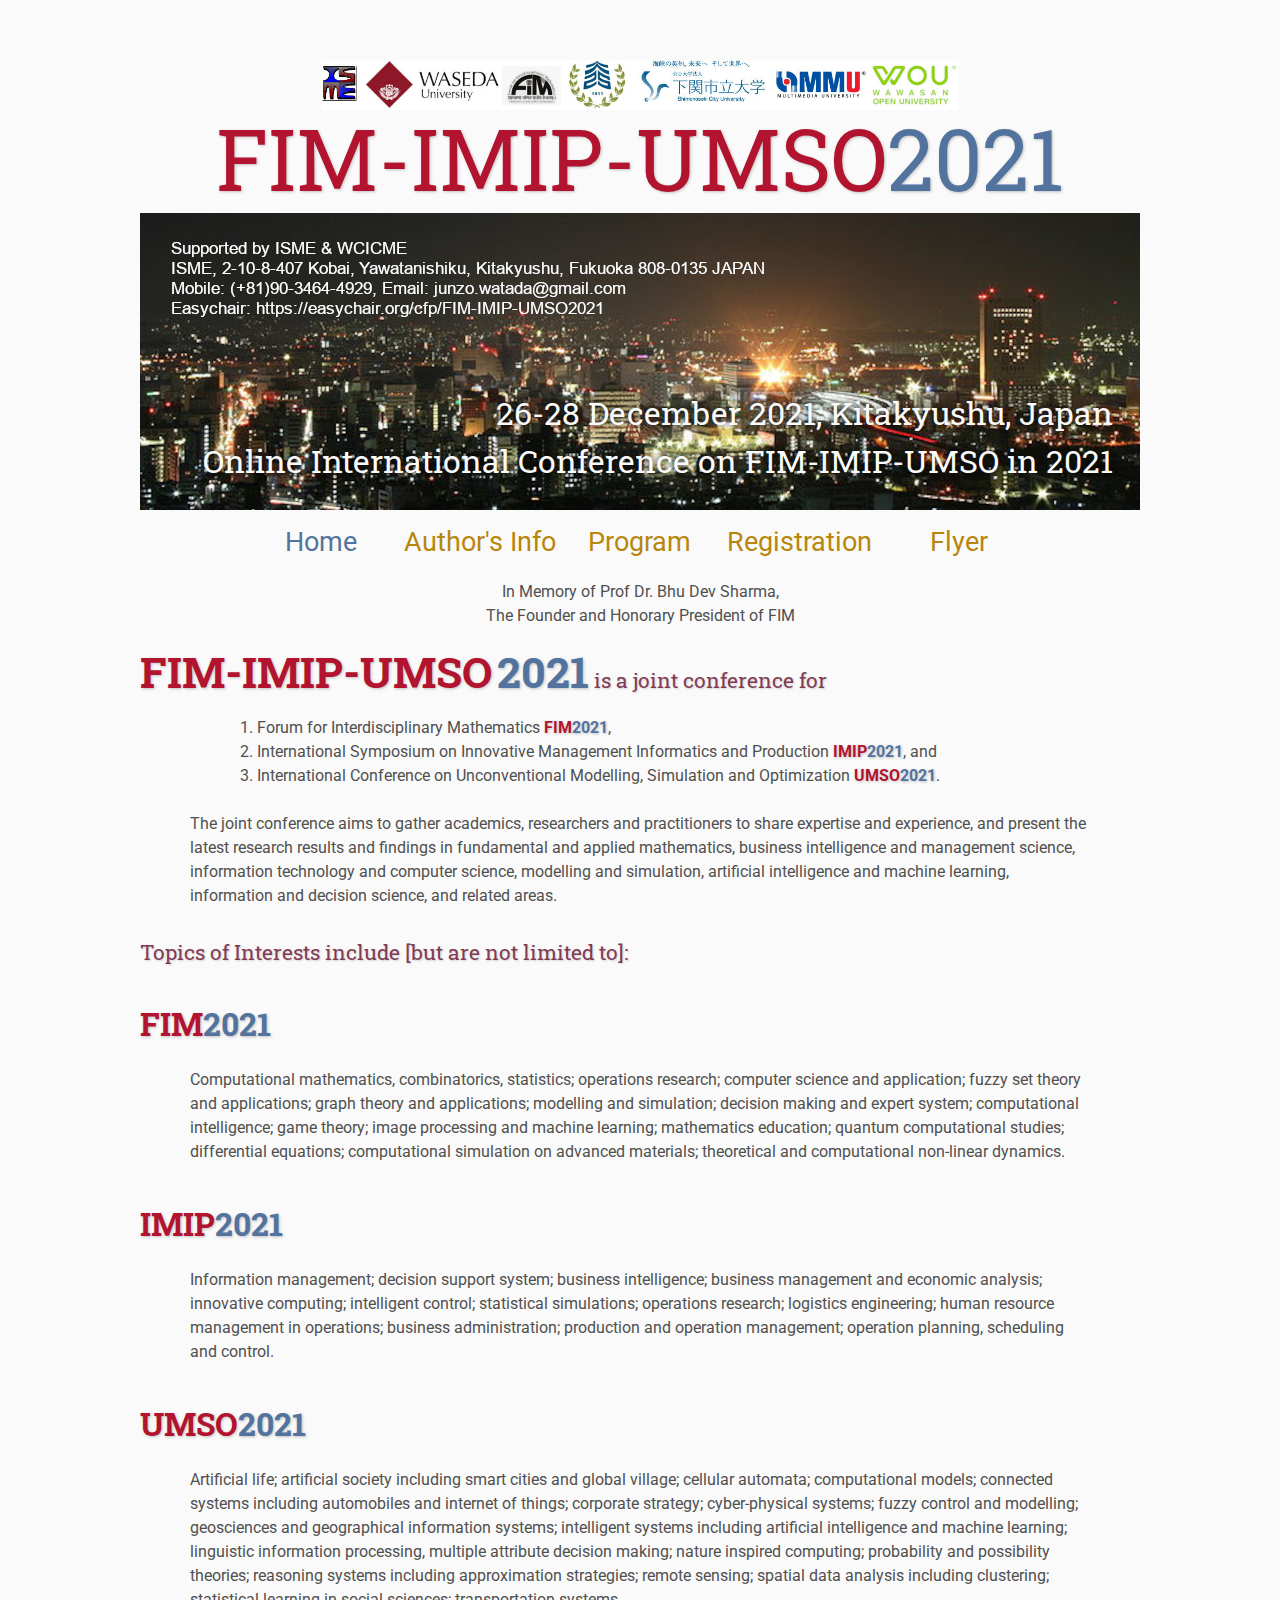
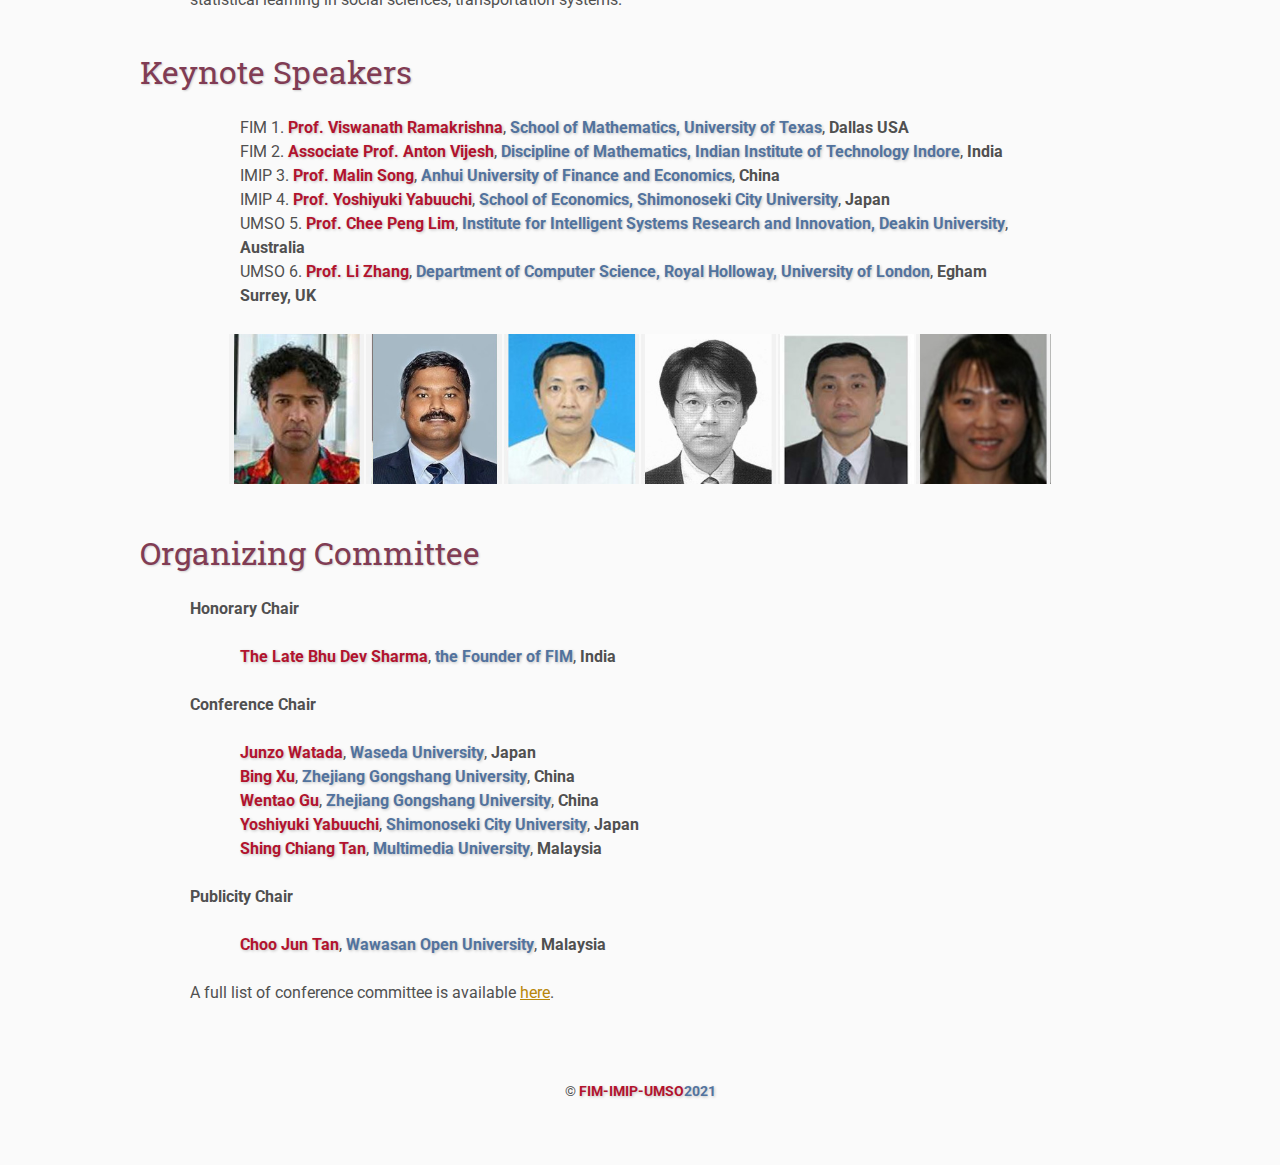
==== index.html @ a346aa73 "Update index.html" ====
<!DOCTYPE html>
<html lang='en'>

<head>
    <base href=".">
    <link rel="shortcut icon" type="image/png" href="assets/favicon.png"/>
    <link rel="stylesheet" type="text/css" media="all" href="assets/main.css"/>
    <meta name="description" content="FIM-IMIP-UMSO2021">
    <meta name="resource-type" content="document">
    <meta name="distribution" content="global">
    <meta name="KeyWords" content="FIM-IMIP-UMSO2021, FIM2021, IMIP2021, UMSO2021">
    <title>FIM-IMIP-UMSO2021</title>
</head>

<body>
    <img src="assets/top.jpg" style="max-height: 50px; width: auto;display: block;margin-left: auto;margin-right: auto;" 
                     alt="" >
    <div class="banner">
        <img src="assets/banner.jpg" alt="Conference Template Banner">
        <div class="top-left">
            <!-- span class="title1">Conference</span><span class="title2">FIM-IMIP-UMSO</span> <span class="year">2021</span -->
            <span class="title1">FIM-IMIP-UMSO</span><span class="title2">2021</span>
        </div>
        <div class="bottom-right">
            26-28 December 2021, Kitakyushu, Japan <br />Online International Conference on FIM-IMIP-UMSO in 2021
        </div>
    </div>

    <table class="navigation">
        <tr>
            <td class="navigation">
                <a class="current" title="Conference Home Page" href=".">Home</a>
            </td>
            <td class="navigation">
                <a title="Author&apos;s Info" href="registration">Author&apos;s Info</a>
            </td>
            <td class="navigation">
                <a title="Conference Program" href="program">Program</a> 
            </td>
            <td class="navigation">
                <a title="Register for the Conference" href="directions">Registration</a>
            </td>
            <td class="navigation">
                <a title="Conference Flyer" href="flyer">Flyer</a>
            </td>
        </tr>
    </table>
    
    <p class="h4" style="text-align:center;">
        In Memory of Prof Dr. Bhu Dev Sharma,<br />The Founder and Honorary President of FIM
    </p>

    <h4><strong class="title1" style="font-size:2.00em;">FIM-IMIP-UMSO</strong>
        <strong class="title2" style="font-size:2.00em;">2021</strong> 
        is a joint conference for</h4>
    <ul>
        <li>1. Forum for Interdisciplinary Mathematics 
            <strong class="title1">FIM</strong><strong class="title2">2021</strong>, </li>
        <li>2. International Symposium on Innovative Management Informatics and Production 
            <strong class="title1">IMIP</strong><strong class="title2">2021</strong>, and</li>
        <li>3. International Conference on Unconventional Modelling, Simulation and Optimization 
            <strong class="title1">UMSO</strong><strong class="title2">2021</strong>.</li>
    </ul>

    
    <p>
        The joint conference aims to gather academics, researchers and practitioners to share expertise and experience, 
        and present the latest research results and findings in fundamental and applied mathematics, 
        business intelligence and management science, information technology and computer science, 
        modelling and simulation, artificial intelligence and machine learning, 
        information and decision science, and related areas.
    </p>
    
    
    <h4>Topics of Interests include [but are not limited to]:</h4>

    <h2><strong class="title1">FIM</strong><strong class="title2">2021</strong></h2>
    <p>
        Computational mathematics, combinatorics, statistics; operations research; computer science and application; 
        fuzzy set theory and applications; graph theory and applications; modelling and simulation; 
        decision making and expert system; computational intelligence; game theory; 
        image processing and machine learning; mathematics education; quantum computational studies; 
        differential equations; computational simulation on advanced materials; 
        theoretical and computational non-linear dynamics.
    </p>
    
    <h2><strong class="title1">IMIP</strong><strong class="title2">2021</strong></h2>
    <p>
        Information management; decision support system; business intelligence; 
        business management and economic analysis; innovative computing; intelligent control; 
        statistical simulations; operations research; logistics engineering; 
        human resource management in operations; business administration; production and operation management; 
        operation planning, scheduling and control.
    </p>
    
    <h2><strong class="title1">UMSO</strong><strong class="title2">2021</strong></h2>
    <p>
        Artificial life; artificial society including smart cities and global village; cellular automata; 
        computational models; connected systems including automobiles and internet of things; 
        corporate strategy; cyber-physical systems; fuzzy control and modelling; 
        geosciences and geographical information systems; 
        intelligent systems including artificial intelligence and machine learning; 
        linguistic information processing, multiple attribute decision making; nature inspired computing; 
        probability and possibility theories; reasoning systems including approximation strategies; 
        remote sensing; spatial data analysis including clustering; statistical learning in social sciences; 
        transportation systems.
    </p>
    
    

    <h2>Keynote Speakers</h2>
    <ul>
        <li>FIM 1. <strong class="title1">Prof. Viswanath Ramakrishna</strong>, 
            <strong class="title2">School of Mathematics, University of Texas</strong>,
            <strong>Dallas USA</strong></li>
        <li>FIM 2. <strong class="title1">Associate Prof. Anton Vijesh</strong>, 
            <strong class="title2">Discipline of Mathematics, Indian Institute of Technology Indore</strong>, 
            <strong>India</strong></li>
        <li>IMIP 3. <strong class="title1">Prof. Malin Song</strong>, 
            <strong class="title2">Anhui University of Finance and Economics</strong>, 
            <strong>China</strong></li>
        <li>IMIP 4. <strong class="title1">Prof. Yoshiyuki Yabuuchi</strong>, 
            <strong class="title2">School of Economics, Shimonoseki City University</strong>, 
            <strong>Japan</strong></li>
        <li>UMSO 5. <strong class="title1">Prof. Chee Peng Lim</strong>, 
            <strong class="title2">Institute for Intelligent Systems Research and Innovation, Deakin University</strong>, 
            <strong>Australia</strong></li>
        <li>UMSO 6. <strong class="title1">Prof. Li Zhang</strong>, 
            <strong class="title2">Department of Computer Science, Royal Holloway, University of London</strong>, 
            <strong>Egham Surrey, UK</strong></li>
    </ul>
    <table class="sponsors">
        <tr>
            <td class="sponsor">
                <img src="assets/2.jpg" style="max-height: 150px; width: auto;" 
                     alt="Prof. Viswanath Ramakrishna">
            </td>
            <td class="sponsor">
                <img src="assets/7.jpg" style="max-height: 150px; width: auto;" 
                     alt="Associate Prof. Anton Vijesh">
            </td>
            <td class="sponsor">
                <img src="assets/3.jpg" style="max-height: 150px; width: auto;" 
                     alt="Prof. Malin Song">
            </td>
            <td class="sponsor">
                <img src="assets/4.jpg" style="max-height: 150px; width: auto;" 
                     alt="Prof. Yoshiyuki Yabuuchi">
            </td>
            <td class="sponsor">
                <img src="assets/5.jpg" style="max-height: 150px; width: auto;" 
                     alt="Prof. Chee Peng Lim">
            </td>
            <td class="sponsor">
                <img src="assets/6.jpg" style="max-height: 150px; width: auto;" 
                     alt="Prof. Li Zhang">
            </td>
        </tr>
    </table>

    
    
    
    
    
    <h2>Organizing Committee</h2>
    <p>
        <strong>Honorary Chair</strong><br />
        <ul>
            <li><strong class="title1">The Late Bhu Dev Sharma</strong>, 
                <strong class="title2">the Founder of FIM</strong>, 
                <strong>India</strong></li>
        </ul>
    </p>
    <p>
        <strong>Conference Chair</strong><br />
        <ul>
            <li><strong class="title1">Junzo Watada</strong>, 
                <strong class="title2">Waseda University</strong>, 
                <strong>Japan</strong></li>
            <li><strong class="title1">Bing Xu</strong>, 
                <strong class="title2">Zhejiang Gongshang University</strong>, 
                <strong>China</strong></li>
            <li><strong class="title1">Wentao Gu</strong>, 
                <strong class="title2">Zhejiang Gongshang University</strong>, 
                <strong>China</strong></li>
            <li><strong class="title1">Yoshiyuki Yabuuchi</strong>, 
                <strong class="title2">Shimonoseki City University</strong>, 
                <strong>Japan</strong></li>
            <li><strong class="title1">Shing Chiang Tan</strong>, 
                <strong class="title2">Multimedia University</strong>, 
                <strong>Malaysia</strong></li>
        </ul>
    </p>
    <p>
        <strong>Publicity Chair</strong><br />
        <ul>
            <li><strong class="title1">Choo Jun Tan</strong>, 
                <strong class="title2">Wawasan Open University</strong>, 
                <strong>Malaysia</strong></li>
        </ul>
    </p>
    <p>
        A full list of conference committee is available 
        <a target="_blank" href="assets/committee.jpg">here</a></strong>.
    </p>
    
    <table class="footer">
        <tr>
            <td class="footer">&copy; <strong class="title1">FIM-IMIP-UMSO</strong><strong class="title2">2021</strong> </td> 
        </tr>
    </table>

    </body>
</html>
---- assets/main.css ----
/* main.css */

/* These are the colors and fonts used throughout the webpage.
 * I've listed them here so that a user may easily
 * do a search-and-replace for these to change the site theme.
 *   'Roboto',sans-serif; Font for the title text
 *   'Roboto-Slab',serif; Font for the body text 
 *   #fafafa; Background color of the site
 *   #505050; Foreground (text) color of the site
 *   #52739e; Navy, "Template" in the logo, current page in navigation, special titles in the Program
 *   #b2132e; Reddish, "Conference" in the logo, hover color for links
 *   #813c54; Heading color, titles in the Program
 *   #b8860b; Dark Goldenrod, color for links
 */

@import url('https://fonts.googleapis.com/css?family=Roboto%7CRoboto+Slab');

*{
    border:0;
    font:inherit;
    font-size:1em;
    margin:0;
    padding:0;
    vertical-align:baseline;
}

body{
    background-color: #fafafa;
    background-size: cover;
    background-attachment: fixed;
    color: #505050; 
    text-align:left;
    font-family:'Roboto',sans-serif;
    font-size:1em;
    line-height:1.5em;
    margin: 60px auto;
    width: 1000px;
}

a{color: #b8860b; text-decoration:none;}
a.current{color: #52739e;}
a.current:hover{color: #e82945;}
a:hover{color: #b2132e;}
a:active{color: #e82945;}
h1,h2,h3,h4{clear:left; color: #813c54; margin:1.5em 0em 1em 0em; font-family:'Roboto Slab',serif; text-shadow: 1px 1px 2px #d0d0d0;}
h1{font-size:2.67em;}
h2{font-size:2.00em;}
h3{font-size:1.67em;}
h4{font-size:1.33em;}
p{list-style:none; margin:24px auto 24px auto; padding:0px; width:900px; text-align:left;}
li a, p a {text-decoration:underline; text-decoration-color:#b8860b;}
ul{list-style:none; margin:24px auto 24px auto; padding:0px; width:800px; text-align:left;}
ul li{list-style:none; margin:0px auto 0px auto; padding:0px; text-align:left;}
i,em{font-style:italic;}
b,strong{font-weight:bold;}
sup{
    vertical-align: super;
    font-size: 0.8em;
    line-height: 0;
}
sub{
    vertical-align: sub;
    font-size: 0.8em;
    line-height: 0;
}
table{
    width: 1000px;
    margin: 12px auto 24px auto;
    float: center;
    /* UNCOMMENT THIS FOR DEBUGGING THE ALIGNMENT */
    /*border: 1px solid black;*/
}
th,td{
    text-align: left;
    /* UNCOMMENT THIS FOR DEBUGGING THE ALIGNMENT */
    /*border: 1px solid black;*/
}

/* Website Banner */
.banner {position: relative; font-family:'Roboto Slab',serif;}
.top-left {font-size:5.33em; color: #505050; background: #fafafa; text-align: center; width: 1000px; height: 67px; position: absolute; padding: 36px 0 0 0; top: 0px;}
.bottom-right {font-size:2.0em; color: #fafafa; line-height: 1.5em; width: auto; height: 100px; padding: 0px 27px 27px 0px; text-align: right; position: absolute; bottom: 0px; right: 0px; text-shadow: 0px 0px 6px #000000;}

/* Conference Title Logo */
.title1{color: #b2132e; text-shadow: 1px 1px 3px #c0c0c0;} 
.title2{color: #52739e; text-shadow: 1px 1px 3px #c0c0c0;}
.year{color: #505050; font-size:0.67em; font-weight: lighter;}

/* Navigation Links (Home, Registration, etc) */
table.navigation{width:800px;}
td.navigation{font-size:1.67em; white-space:nowrap; width:20%; text-align:center; vertical-align:middle; padding:0px 0px 0px 0px;}

/* Sponsor Images */
table.sponsors{width:800px;}
td.sponsor{white-space:nowrap; width:33%; text-align:center; vertical-align:middle; padding:0px 0px 0px 0px;}
td.sponsor img{width: 100%}

/* The Table on the Program Page */
td.room{padding: 4px 12px 4px 4px; width: 90%; vertical-align:bottom; font-size:1.67em; color: #52739e; height:32px;}
td.date{white-space:nowrap; width:130px; text-align:right; vertical-align:top; padding:4px 16px 0px 0px;}
td.title{padding: 4px 12px 4px 4px; width: 90%; vertical-align:top; font-size:1.5em; color: #813c54; height:32px; font-family:'Roboto Slab',serif; text-shadow: 1px 1px 2px #d0d0d0; }
td.title-special{padding: 4px 12px 4px 4px; width: 90%; vertical-align:top; font-size:1.67em; color: #52739e; height:32px; font-family:'Roboto Slab',serif; text-shadow: 1px 1px 2px #d0d0d0;}
td.speaker{padding: 4px 12px 4px 4px; font-style: italic; font-size:1em; max-height:999999px}
td.abstract{padding: 4px 12px 12px 4px; font-size:1em; max-height:999999px}
td.abstract img{display: block; margin: 4px auto 8px auto}
table.plenary{padding-top: 8px; background: #ffffff;}

/* Registration and Directions iframes and Images */
iframe.registration{display:block; margin:1em auto 2em auto; width:700px; height:1400px; border:none;}
iframe.directions{display:block; margin:1em auto 2em auto; width:800px; height:400px; border:none;}
img.center{display:block; width:67%; margin:1em auto 2em auto;}

/* Flyer Images */
table.flyers{width:800px;}
td.flyer{white-space:nowrap; width:50%; text-align:center; vertical-align:middle; padding:0px 0px 0px 0px;}
td.sponsor img{width: 100%}

/* The Footer */
table.footer{font-size:0.875em; margin: 72px auto 12px auto; width:333px;}
td.footer{width:auto; text-align:center; vertical-align:middle;}
table.footersmall{font-size:0.475em; margin: 72px auto 12px auto; width:333px;}

/* My hacky way of making the site mobile-friendly */
@media only screen and (max-width: 1100px) {
    h2{font-size:3.00em;}
    p{font-size:1.5em; line-height:1.5em;}
    th,td,tr{font-size:1.5em; line-height:1.5em;}
    td.date{font-size:1em; padding-top:0.5em;}
    td.navigation{font-size:1.5em; padding:0px 20px 0px 20px;}
    table.footer{font-size:0.33em;}
}
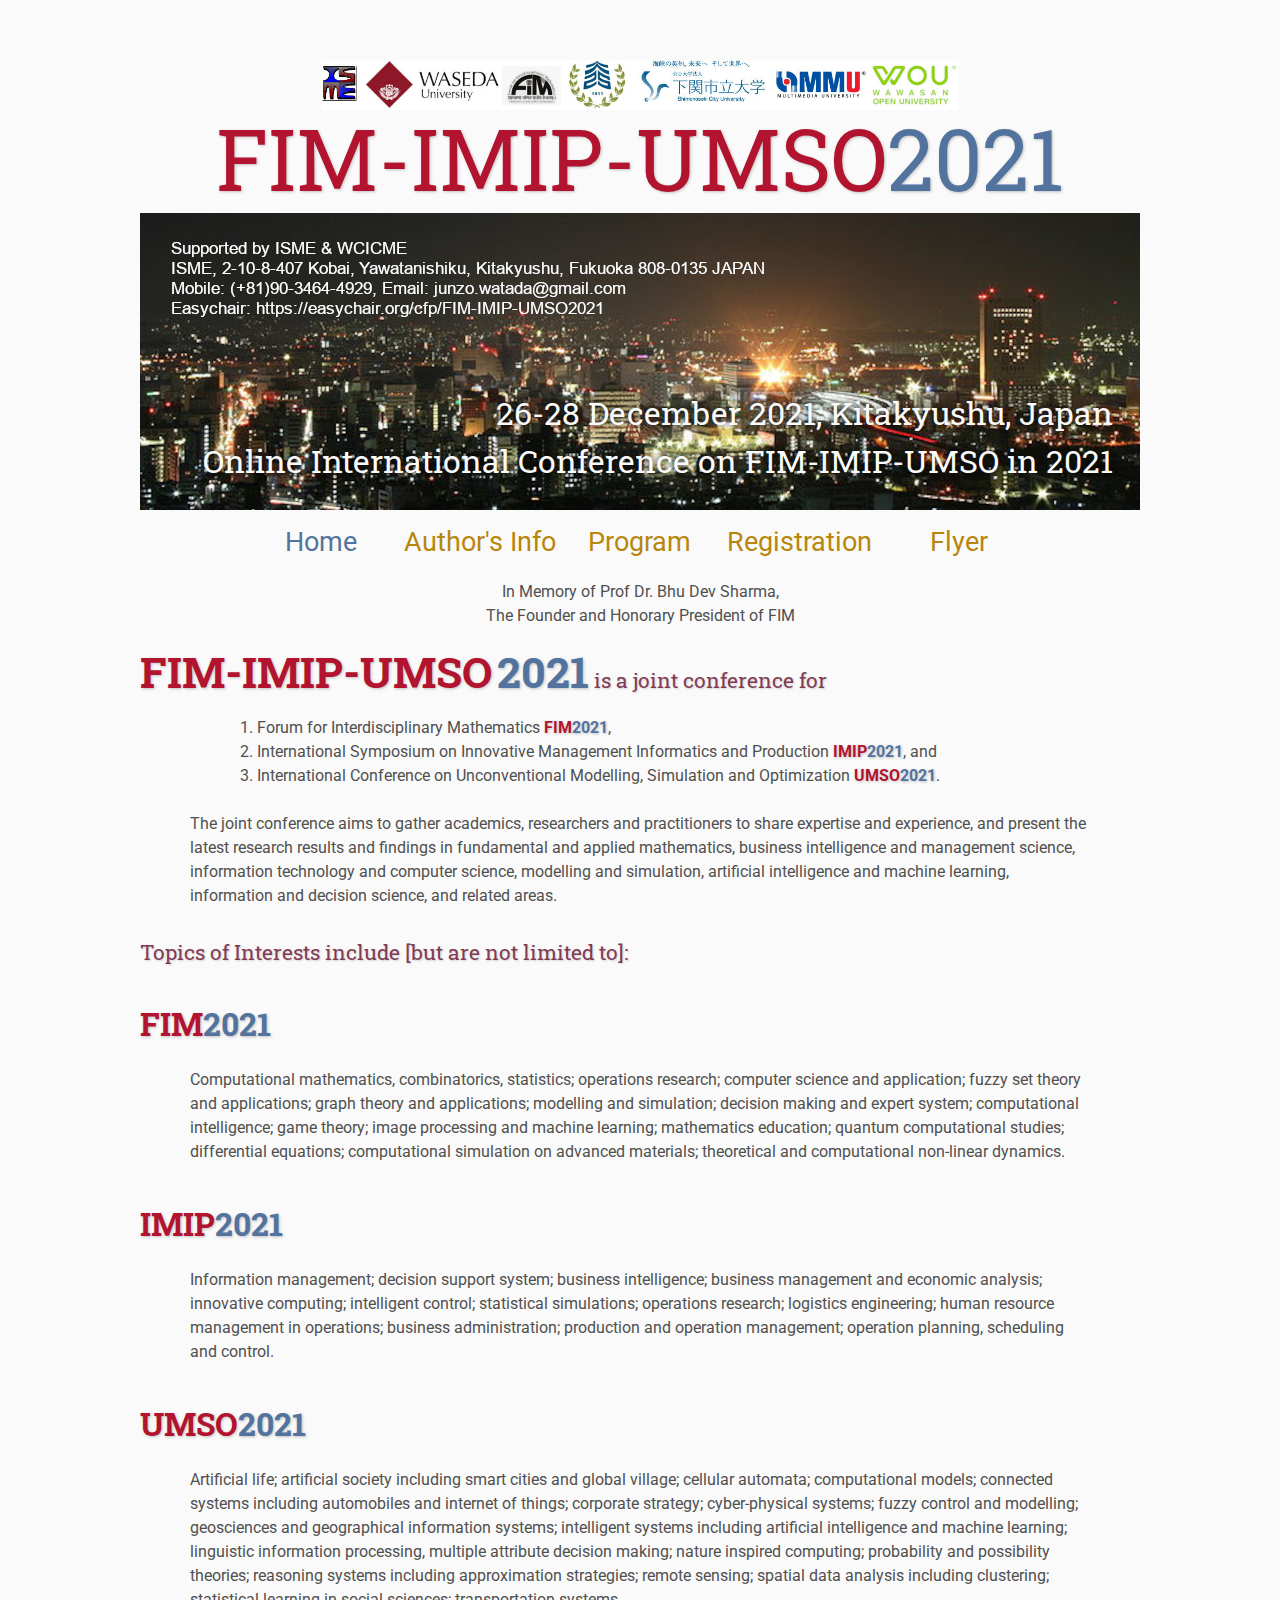
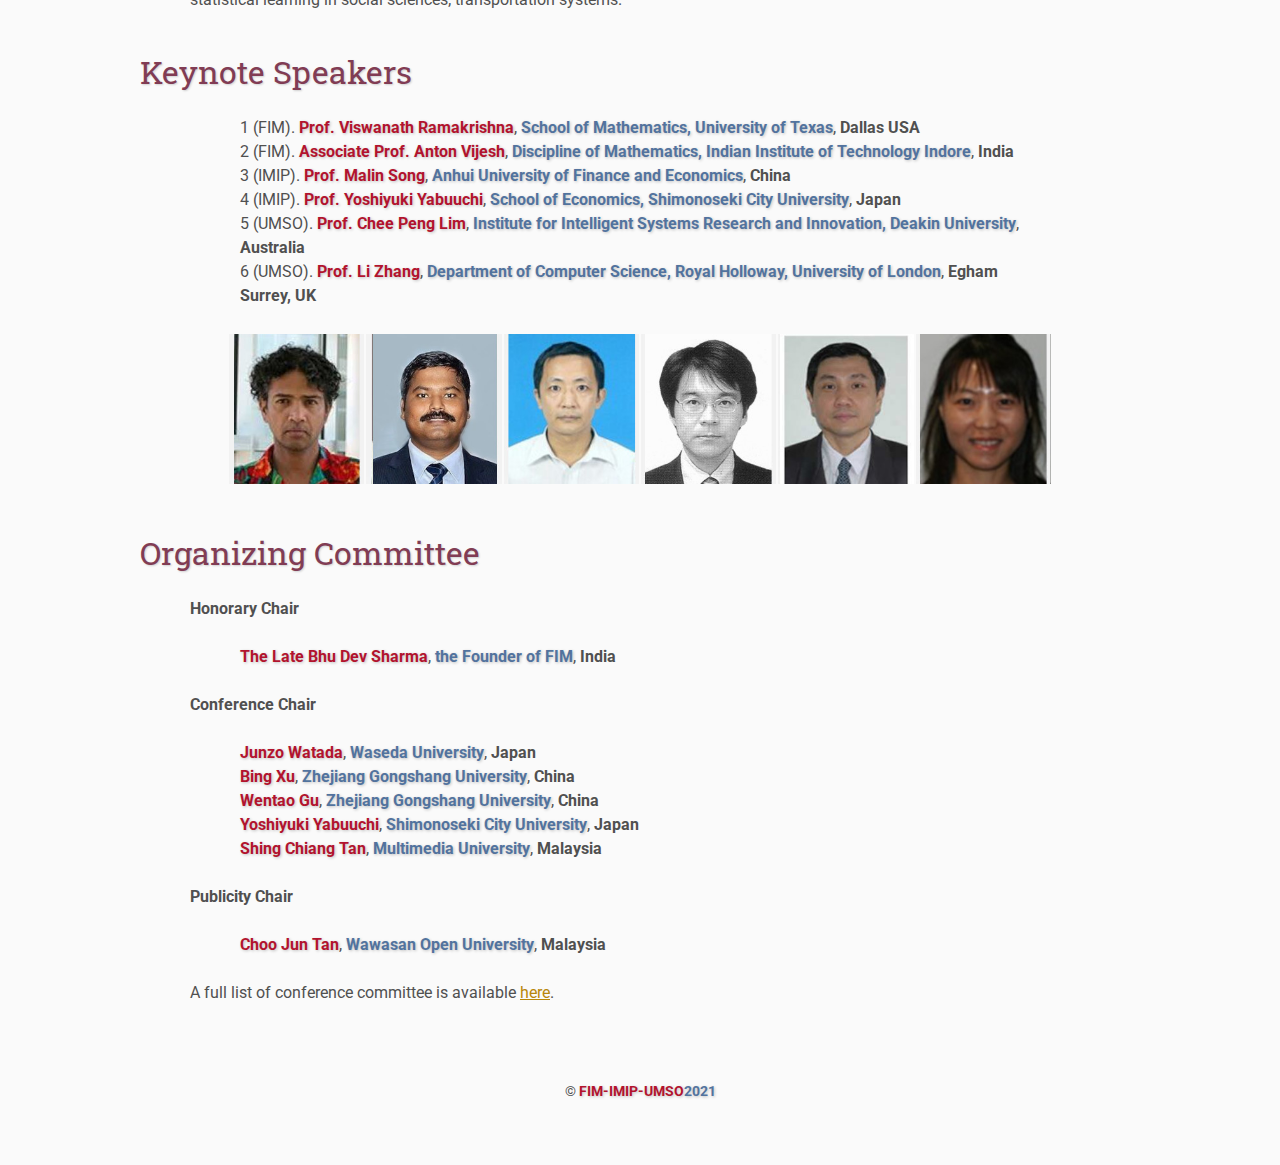
==== commit 45edc261: "Update index.html" ====
--- a/index.html
+++ b/index.html
@@ -110,22 +110,22 @@
 
     <h2>Keynote Speakers</h2>
     <ul>
-        <li>FIM 1. <strong class="title1">Prof. Viswanath Ramakrishna</strong>, 
+        <li>1 (FIM). <strong class="title1">Prof. Viswanath Ramakrishna</strong>, 
             <strong class="title2">School of Mathematics, University of Texas</strong>,
             <strong>Dallas USA</strong></li>
-        <li>FIM 2. <strong class="title1">Associate Prof. Anton Vijesh</strong>, 
+        <li>2 (FIM). <strong class="title1">Associate Prof. Anton Vijesh</strong>, 
             <strong class="title2">Discipline of Mathematics, Indian Institute of Technology Indore</strong>, 
             <strong>India</strong></li>
-        <li>IMIP 3. <strong class="title1">Prof. Malin Song</strong>, 
+        <li>3 (IMIP). <strong class="title1">Prof. Malin Song</strong>, 
             <strong class="title2">Anhui University of Finance and Economics</strong>, 
             <strong>China</strong></li>
-        <li>IMIP 4. <strong class="title1">Prof. Yoshiyuki Yabuuchi</strong>, 
+        <li>4 (IMIP). <strong class="title1">Prof. Yoshiyuki Yabuuchi</strong>, 
             <strong class="title2">School of Economics, Shimonoseki City University</strong>, 
             <strong>Japan</strong></li>
-        <li>UMSO 5. <strong class="title1">Prof. Chee Peng Lim</strong>, 
+        <li>5 (UMSO). <strong class="title1">Prof. Chee Peng Lim</strong>, 
             <strong class="title2">Institute for Intelligent Systems Research and Innovation, Deakin University</strong>, 
             <strong>Australia</strong></li>
-        <li>UMSO 6. <strong class="title1">Prof. Li Zhang</strong>, 
+        <li>6 (UMSO). <strong class="title1">Prof. Li Zhang</strong>, 
             <strong class="title2">Department of Computer Science, Royal Holloway, University of London</strong>, 
             <strong>Egham Surrey, UK</strong></li>
     </ul>
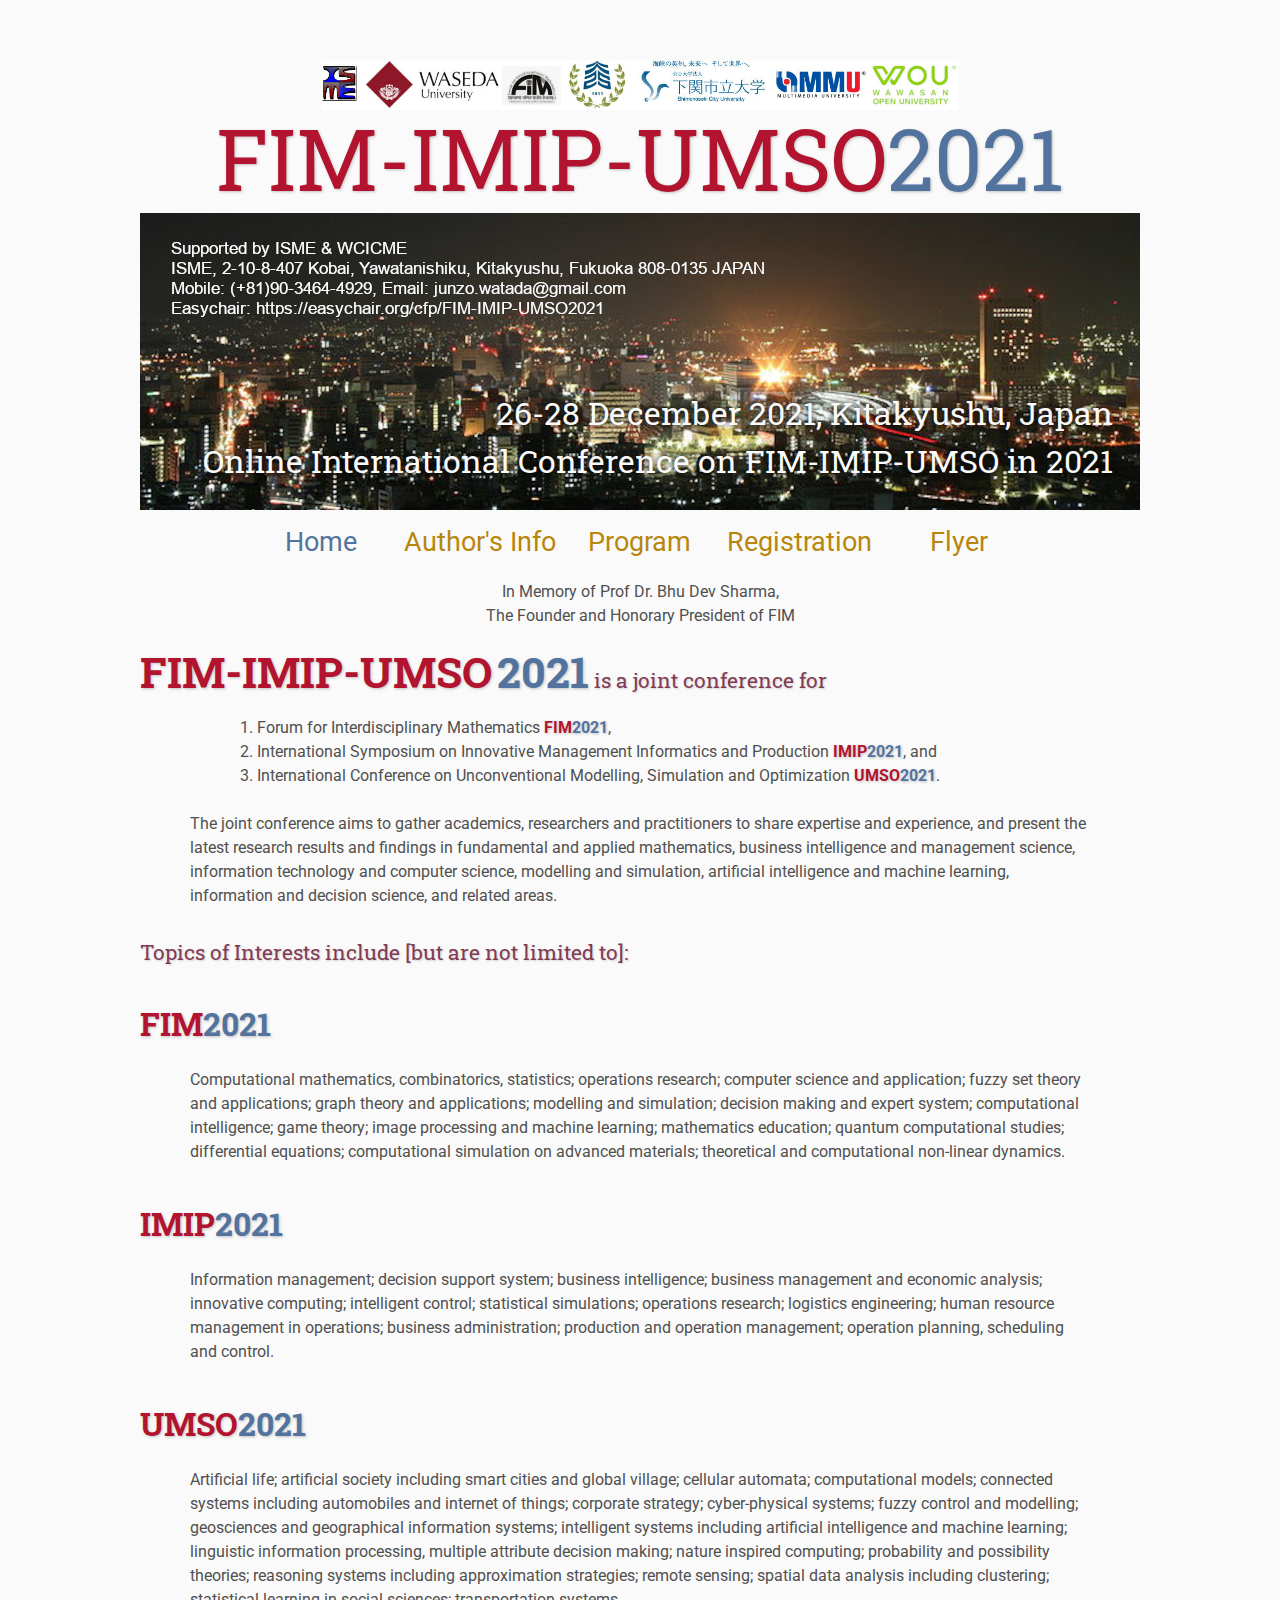
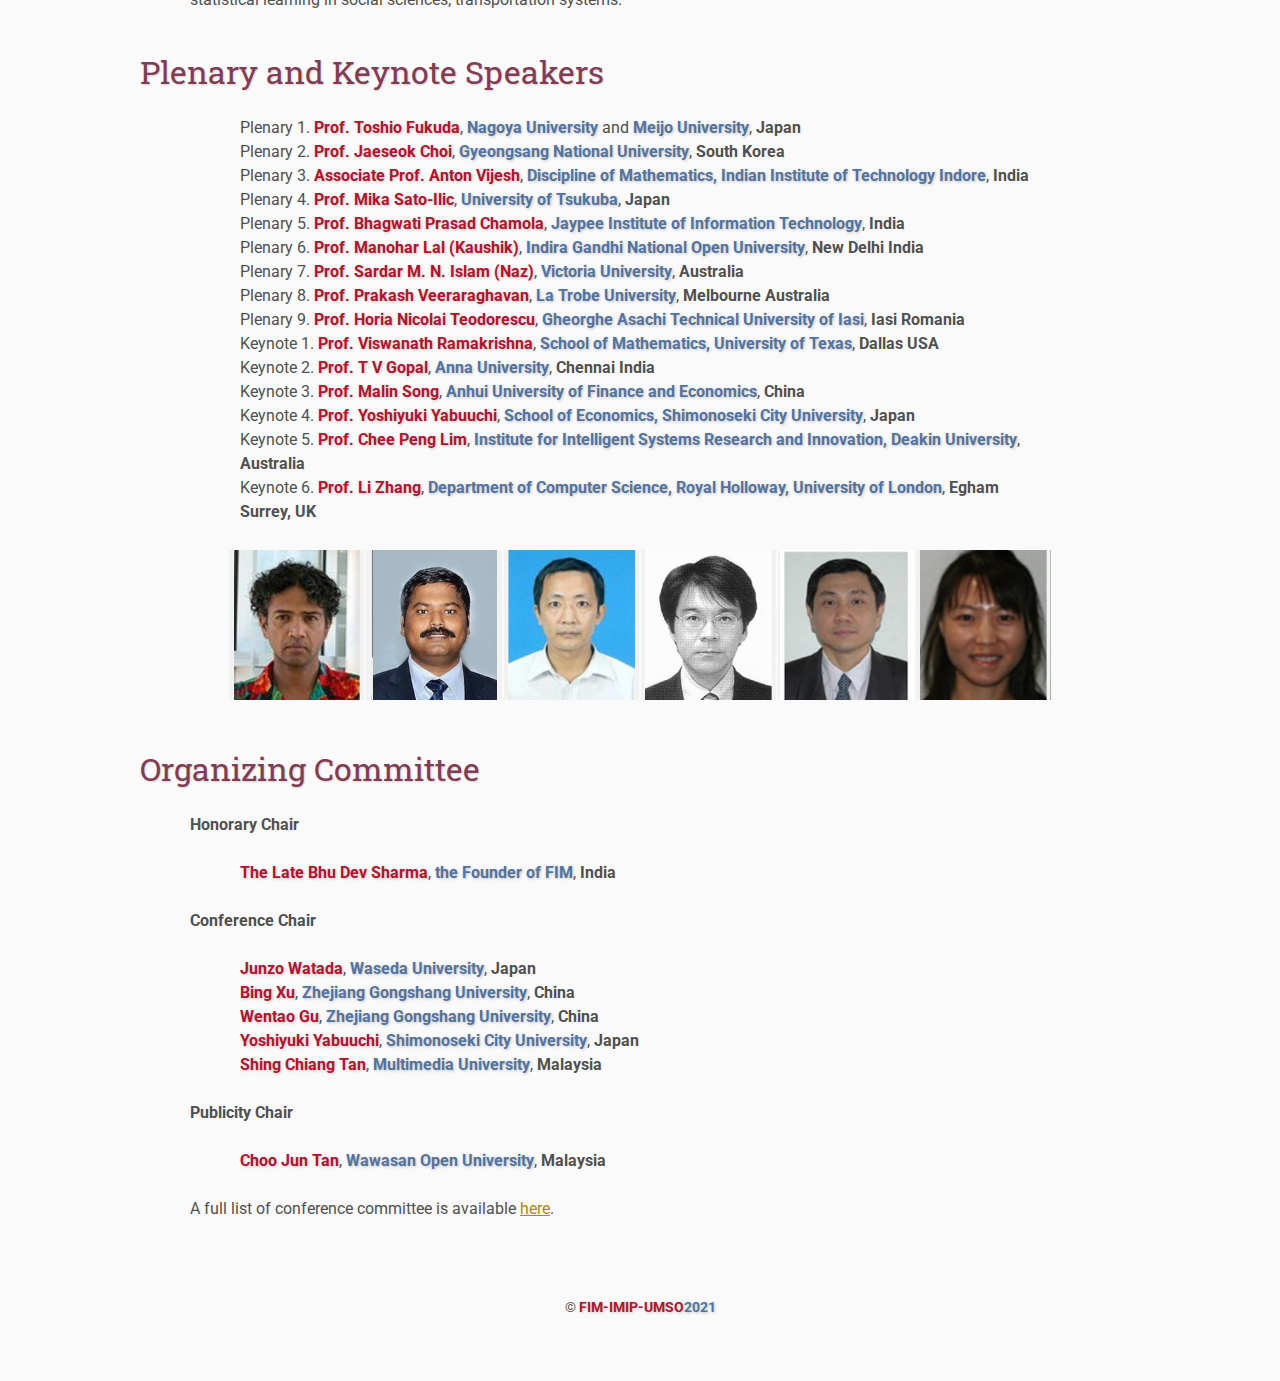
==== commit 3a48d82a: "Update index.html" ====
--- a/index.html
+++ b/index.html
@@ -108,24 +108,57 @@
     
     
 
-    <h2>Keynote Speakers</h2>
+    <h2>Plenary and Keynote Speakers</h2>
     <ul>
-        <li>1 (FIM). <strong class="title1">Prof. Viswanath Ramakrishna</strong>, 
+        <li>Plenary 1. <strong class="title1">Prof. Toshio Fukuda</strong>, 
+            <strong class="title2">Nagoya University</strong> and <strong class="title2">Meijo University</strong>, 
+            <strong>Japan</strong></li>
+        <li>Plenary 2. <strong class="title1">Prof. Jaeseok Choi</strong>, 
+            <strong class="title2">Gyeongsang National University</strong>, 
+            <strong>South Korea</strong></li>
+        <li>Plenary 3. <strong class="title1">Associate Prof. Anton Vijesh</strong>, 
+            <strong class="title2">Discipline of Mathematics, Indian Institute of Technology Indore</strong>, 
+            <strong>India</strong></li>
+        
+        <li>Plenary 4. <strong class="title1">Prof. Mika Sato-Ilic</strong>, 
+            <strong class="title2">University of Tsukuba</strong>,
+            <strong>Japan</strong></li>
+        <li>Plenary 5. <strong class="title1">Prof. Bhagwati Prasad Chamola</strong>, 
+            <strong class="title2">Jaypee Institute of Information Technology</strong>,
+            <strong>India</strong></li>
+        <li>Plenary 6. <strong class="title1">Prof. Manohar Lal (Kaushik)</strong>, 
+            <strong class="title2">Indira Gandhi National Open University</strong>,
+            <strong>New Delhi India</strong></li>
+        
+        <li>Plenary 7. <strong class="title1">Prof. Sardar M. N. Islam (Naz)</strong>, 
+            <strong class="title2">Victoria University</strong>,
+            <strong>Australia</strong></li>
+        <li>Plenary 8. <strong class="title1">Prof. Prakash Veeraraghavan</strong>, 
+            <strong class="title2">La Trobe University</strong>,
+            <strong>Melbourne Australia</strong></li>
+        <li>Plenary 9. <strong class="title1">Prof. Horia Nicolai Teodorescu</strong>, 
+            <strong class="title2">Gheorghe Asachi Technical University of Iasi</strong>,
+            <strong>Iasi Romania</strong></li>
+        
+
+        
+        
+        <li>Keynote 1. <strong class="title1">Prof. Viswanath Ramakrishna</strong>, 
             <strong class="title2">School of Mathematics, University of Texas</strong>,
             <strong>Dallas USA</strong></li>
-        <li>2 (FIM). <strong class="title1">Associate Prof. Anton Vijesh</strong>, 
-            <strong class="title2">Discipline of Mathematics, Indian Institute of Technology Indore</strong>, 
-            <strong>India</strong></li>
-        <li>3 (IMIP). <strong class="title1">Prof. Malin Song</strong>, 
+        <li>Keynote 2. <strong class="title1">Prof. T V Gopal</strong>, 
+            <strong class="title2">Anna University</strong>,
+            <strong>Chennai India</strong></li>
+        <li>Keynote 3. <strong class="title1">Prof. Malin Song</strong>, 
             <strong class="title2">Anhui University of Finance and Economics</strong>, 
             <strong>China</strong></li>
-        <li>4 (IMIP). <strong class="title1">Prof. Yoshiyuki Yabuuchi</strong>, 
+        <li>Keynote 4. <strong class="title1">Prof. Yoshiyuki Yabuuchi</strong>, 
             <strong class="title2">School of Economics, Shimonoseki City University</strong>, 
             <strong>Japan</strong></li>
-        <li>5 (UMSO). <strong class="title1">Prof. Chee Peng Lim</strong>, 
+        <li>Keynote 5. <strong class="title1">Prof. Chee Peng Lim</strong>, 
             <strong class="title2">Institute for Intelligent Systems Research and Innovation, Deakin University</strong>, 
             <strong>Australia</strong></li>
-        <li>6 (UMSO). <strong class="title1">Prof. Li Zhang</strong>, 
+        <li>Keynote 6. <strong class="title1">Prof. Li Zhang</strong>, 
             <strong class="title2">Department of Computer Science, Royal Holloway, University of London</strong>, 
             <strong>Egham Surrey, UK</strong></li>
     </ul>
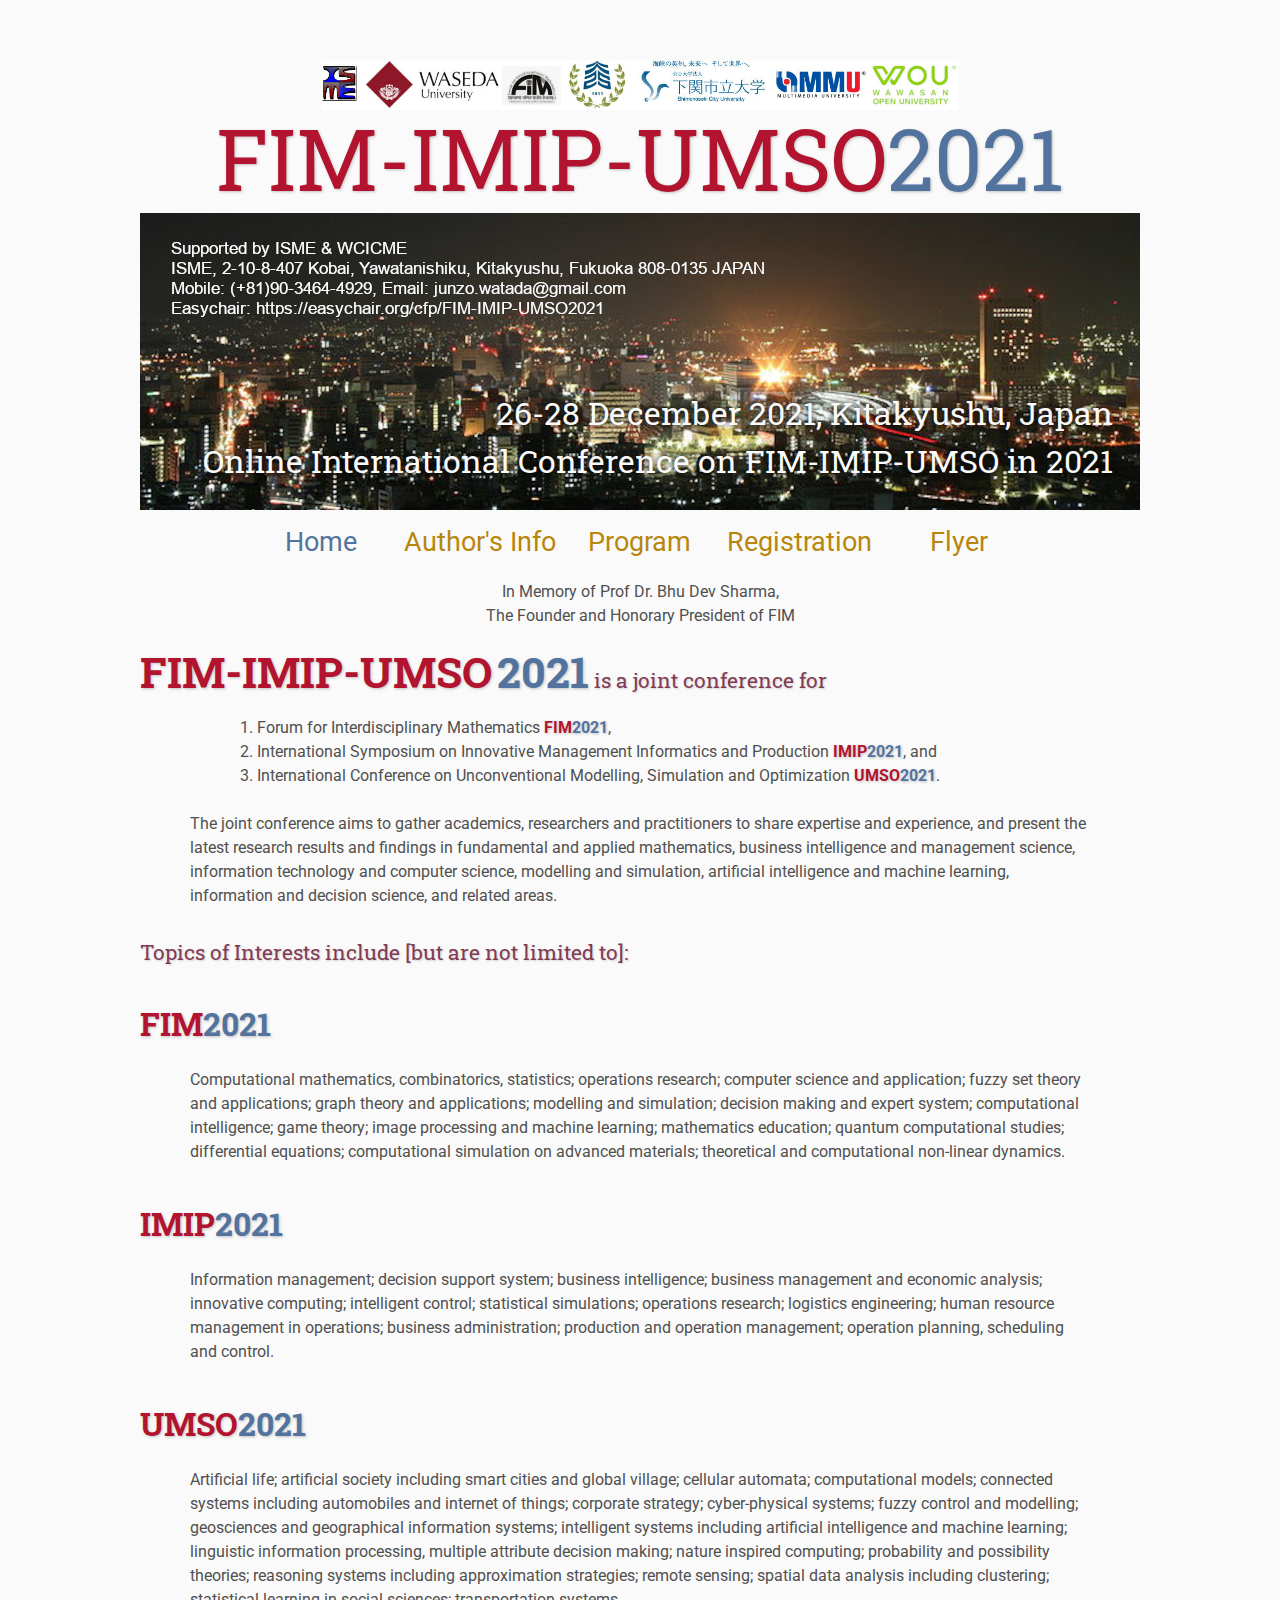
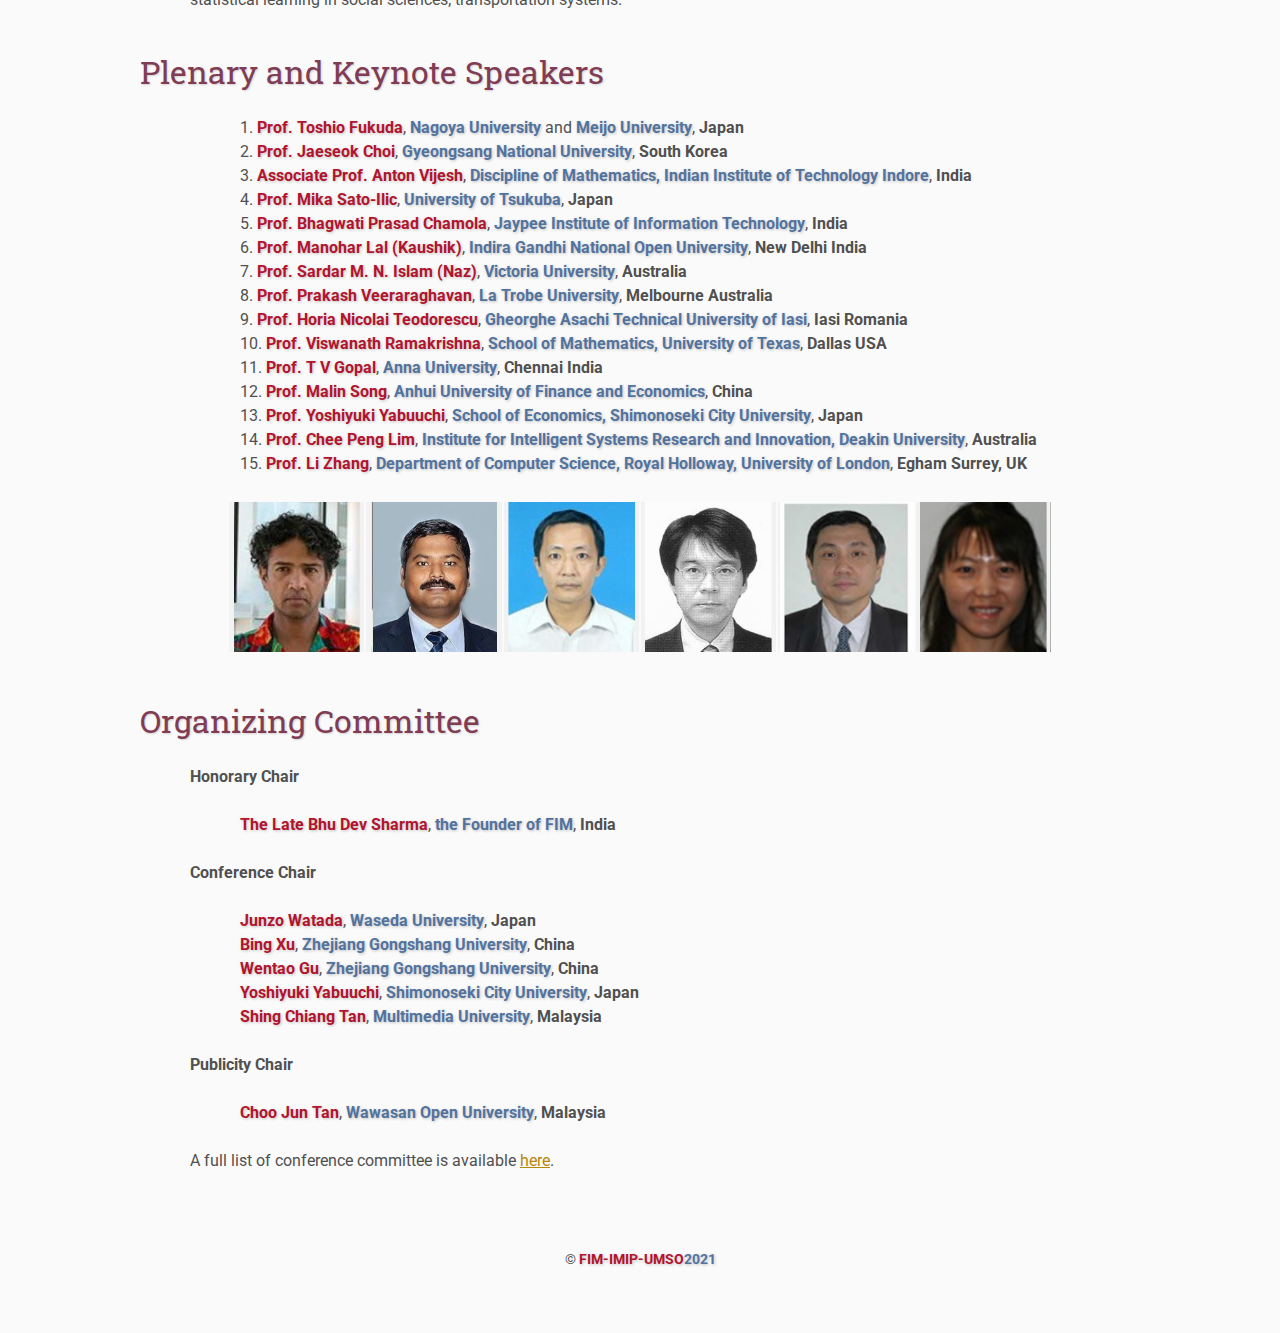
==== commit 384216e6: "Update index.html" ====
--- a/index.html
+++ b/index.html
@@ -110,55 +110,55 @@
 
     <h2>Plenary and Keynote Speakers</h2>
     <ul>
-        <li>Plenary 1. <strong class="title1">Prof. Toshio Fukuda</strong>, 
+        <li> 1. <strong class="title1">Prof. Toshio Fukuda</strong>, 
             <strong class="title2">Nagoya University</strong> and <strong class="title2">Meijo University</strong>, 
             <strong>Japan</strong></li>
-        <li>Plenary 2. <strong class="title1">Prof. Jaeseok Choi</strong>, 
+        <li> 2. <strong class="title1">Prof. Jaeseok Choi</strong>, 
             <strong class="title2">Gyeongsang National University</strong>, 
             <strong>South Korea</strong></li>
-        <li>Plenary 3. <strong class="title1">Associate Prof. Anton Vijesh</strong>, 
+        <li> 3. <strong class="title1">Associate Prof. Anton Vijesh</strong>, 
             <strong class="title2">Discipline of Mathematics, Indian Institute of Technology Indore</strong>, 
             <strong>India</strong></li>
         
-        <li>Plenary 4. <strong class="title1">Prof. Mika Sato-Ilic</strong>, 
+        <li> 4. <strong class="title1">Prof. Mika Sato-Ilic</strong>, 
             <strong class="title2">University of Tsukuba</strong>,
             <strong>Japan</strong></li>
-        <li>Plenary 5. <strong class="title1">Prof. Bhagwati Prasad Chamola</strong>, 
+        <li> 5. <strong class="title1">Prof. Bhagwati Prasad Chamola</strong>, 
             <strong class="title2">Jaypee Institute of Information Technology</strong>,
             <strong>India</strong></li>
-        <li>Plenary 6. <strong class="title1">Prof. Manohar Lal (Kaushik)</strong>, 
+        <li> 6. <strong class="title1">Prof. Manohar Lal (Kaushik)</strong>, 
             <strong class="title2">Indira Gandhi National Open University</strong>,
             <strong>New Delhi India</strong></li>
         
-        <li>Plenary 7. <strong class="title1">Prof. Sardar M. N. Islam (Naz)</strong>, 
+        <li> 7. <strong class="title1">Prof. Sardar M. N. Islam (Naz)</strong>, 
             <strong class="title2">Victoria University</strong>,
             <strong>Australia</strong></li>
-        <li>Plenary 8. <strong class="title1">Prof. Prakash Veeraraghavan</strong>, 
+        <li> 8. <strong class="title1">Prof. Prakash Veeraraghavan</strong>, 
             <strong class="title2">La Trobe University</strong>,
             <strong>Melbourne Australia</strong></li>
-        <li>Plenary 9. <strong class="title1">Prof. Horia Nicolai Teodorescu</strong>, 
+        <li> 9. <strong class="title1">Prof. Horia Nicolai Teodorescu</strong>, 
             <strong class="title2">Gheorghe Asachi Technical University of Iasi</strong>,
             <strong>Iasi Romania</strong></li>
         
 
         
         
-        <li>Keynote 1. <strong class="title1">Prof. Viswanath Ramakrishna</strong>, 
+        <li> 10. <strong class="title1">Prof. Viswanath Ramakrishna</strong>, 
             <strong class="title2">School of Mathematics, University of Texas</strong>,
             <strong>Dallas USA</strong></li>
-        <li>Keynote 2. <strong class="title1">Prof. T V Gopal</strong>, 
+        <li> 11. <strong class="title1">Prof. T V Gopal</strong>, 
             <strong class="title2">Anna University</strong>,
             <strong>Chennai India</strong></li>
-        <li>Keynote 3. <strong class="title1">Prof. Malin Song</strong>, 
+        <li> 12. <strong class="title1">Prof. Malin Song</strong>, 
             <strong class="title2">Anhui University of Finance and Economics</strong>, 
             <strong>China</strong></li>
-        <li>Keynote 4. <strong class="title1">Prof. Yoshiyuki Yabuuchi</strong>, 
+        <li> 13. <strong class="title1">Prof. Yoshiyuki Yabuuchi</strong>, 
             <strong class="title2">School of Economics, Shimonoseki City University</strong>, 
             <strong>Japan</strong></li>
-        <li>Keynote 5. <strong class="title1">Prof. Chee Peng Lim</strong>, 
+        <li> 14. <strong class="title1">Prof. Chee Peng Lim</strong>, 
             <strong class="title2">Institute for Intelligent Systems Research and Innovation, Deakin University</strong>, 
             <strong>Australia</strong></li>
-        <li>Keynote 6. <strong class="title1">Prof. Li Zhang</strong>, 
+        <li> 15. <strong class="title1">Prof. Li Zhang</strong>, 
             <strong class="title2">Department of Computer Science, Royal Holloway, University of London</strong>, 
             <strong>Egham Surrey, UK</strong></li>
     </ul>
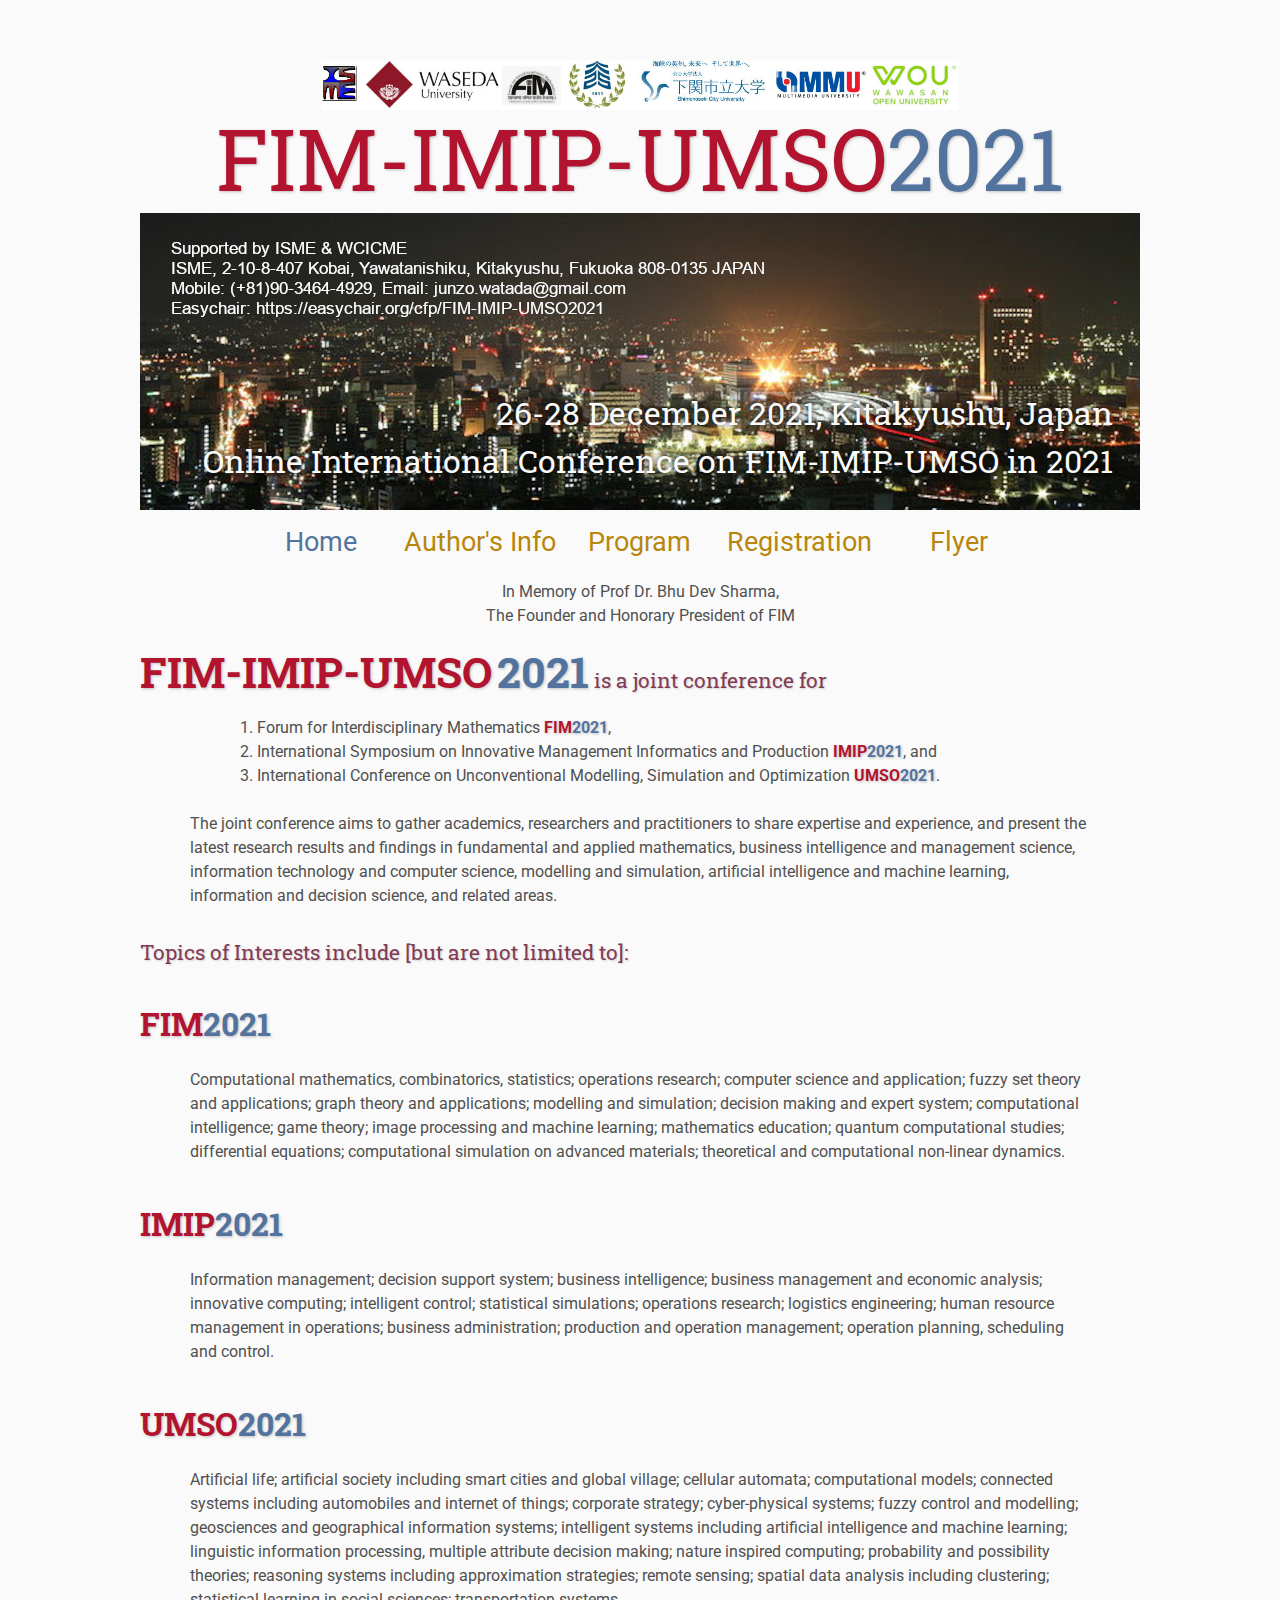
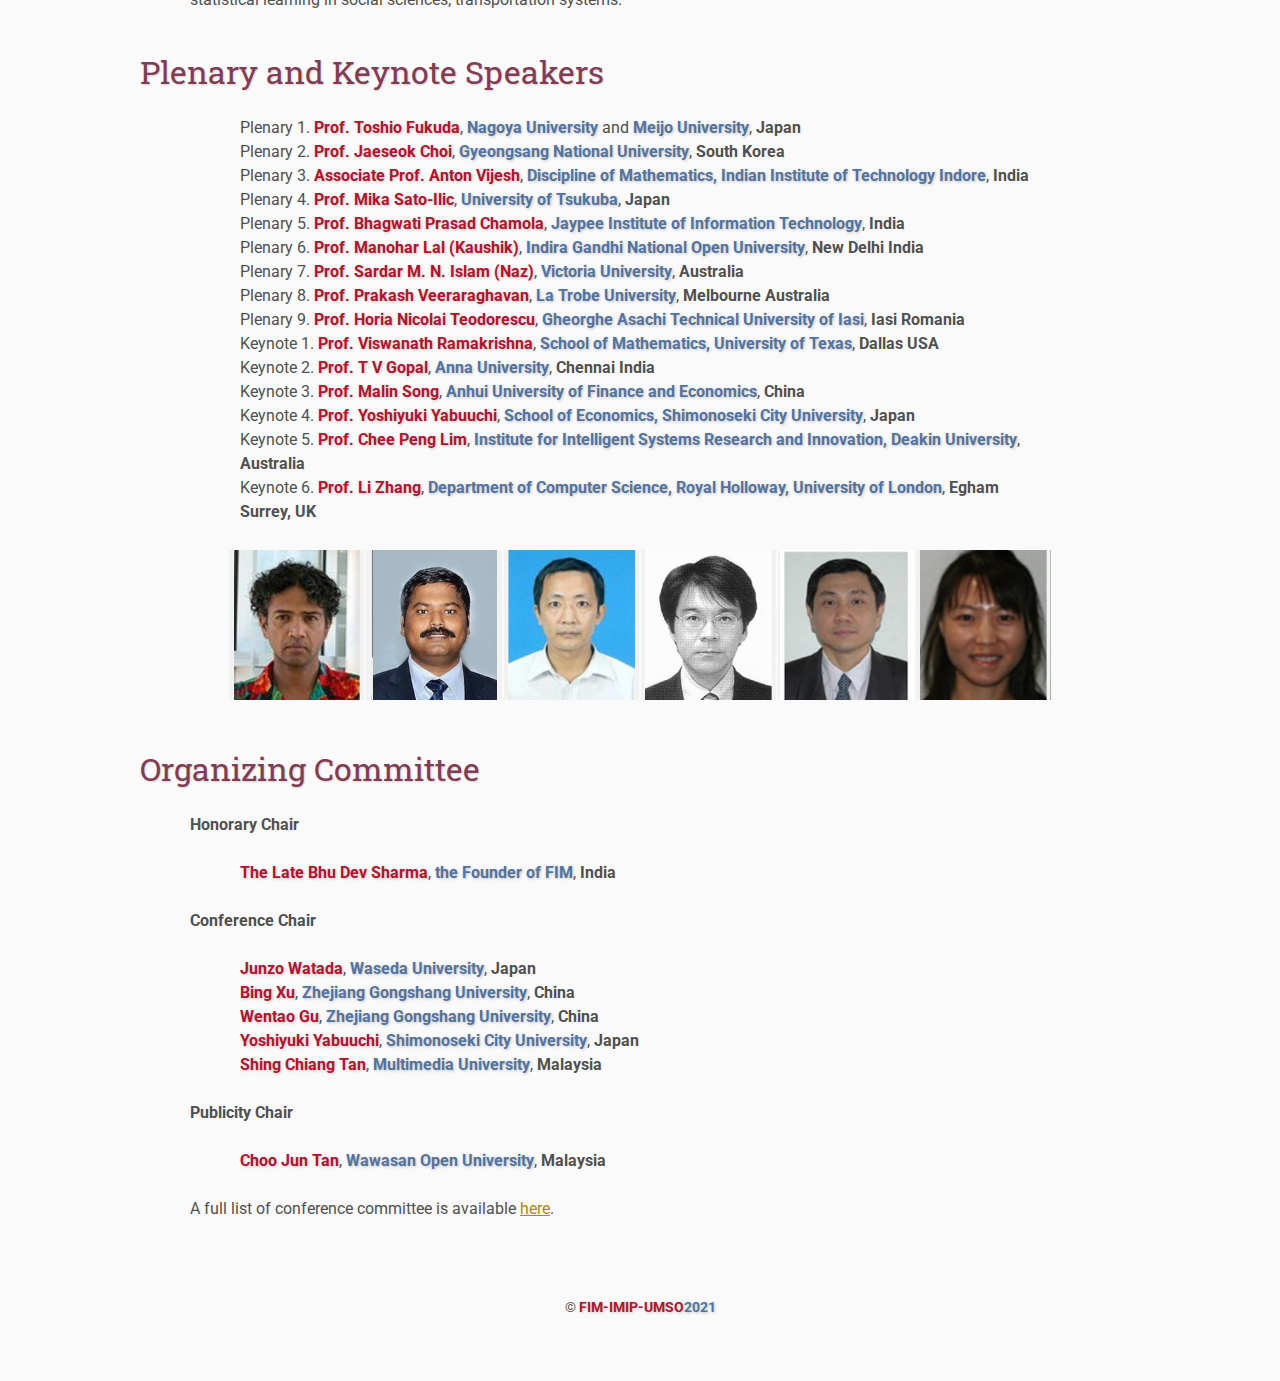
==== commit 33cfec9e: "Update index.html" ====
--- a/index.html
+++ b/index.html
@@ -110,55 +110,55 @@
 
     <h2>Plenary and Keynote Speakers</h2>
     <ul>
-        <li> 1. <strong class="title1">Prof. Toshio Fukuda</strong>, 
+        <li>Plenary 1. <strong class="title1">Prof. Toshio Fukuda</strong>, 
             <strong class="title2">Nagoya University</strong> and <strong class="title2">Meijo University</strong>, 
             <strong>Japan</strong></li>
-        <li> 2. <strong class="title1">Prof. Jaeseok Choi</strong>, 
+        <li>Plenary 2. <strong class="title1">Prof. Jaeseok Choi</strong>, 
             <strong class="title2">Gyeongsang National University</strong>, 
             <strong>South Korea</strong></li>
-        <li> 3. <strong class="title1">Associate Prof. Anton Vijesh</strong>, 
+        <li>Plenary 3. <strong class="title1">Associate Prof. Anton Vijesh</strong>, 
             <strong class="title2">Discipline of Mathematics, Indian Institute of Technology Indore</strong>, 
             <strong>India</strong></li>
         
-        <li> 4. <strong class="title1">Prof. Mika Sato-Ilic</strong>, 
+        <li>Plenary 4. <strong class="title1">Prof. Mika Sato-Ilic</strong>, 
             <strong class="title2">University of Tsukuba</strong>,
             <strong>Japan</strong></li>
-        <li> 5. <strong class="title1">Prof. Bhagwati Prasad Chamola</strong>, 
+        <li>Plenary 5. <strong class="title1">Prof. Bhagwati Prasad Chamola</strong>, 
             <strong class="title2">Jaypee Institute of Information Technology</strong>,
             <strong>India</strong></li>
-        <li> 6. <strong class="title1">Prof. Manohar Lal (Kaushik)</strong>, 
+        <li>Plenary 6. <strong class="title1">Prof. Manohar Lal (Kaushik)</strong>, 
             <strong class="title2">Indira Gandhi National Open University</strong>,
             <strong>New Delhi India</strong></li>
         
-        <li> 7. <strong class="title1">Prof. Sardar M. N. Islam (Naz)</strong>, 
+        <li>Plenary 7. <strong class="title1">Prof. Sardar M. N. Islam (Naz)</strong>, 
             <strong class="title2">Victoria University</strong>,
             <strong>Australia</strong></li>
-        <li> 8. <strong class="title1">Prof. Prakash Veeraraghavan</strong>, 
+        <li>Plenary 8. <strong class="title1">Prof. Prakash Veeraraghavan</strong>, 
             <strong class="title2">La Trobe University</strong>,
             <strong>Melbourne Australia</strong></li>
-        <li> 9. <strong class="title1">Prof. Horia Nicolai Teodorescu</strong>, 
+        <li>Plenary 9. <strong class="title1">Prof. Horia Nicolai Teodorescu</strong>, 
             <strong class="title2">Gheorghe Asachi Technical University of Iasi</strong>,
             <strong>Iasi Romania</strong></li>
         
 
         
         
-        <li> 10. <strong class="title1">Prof. Viswanath Ramakrishna</strong>, 
+        <li>Keynote 1. <strong class="title1">Prof. Viswanath Ramakrishna</strong>, 
             <strong class="title2">School of Mathematics, University of Texas</strong>,
             <strong>Dallas USA</strong></li>
-        <li> 11. <strong class="title1">Prof. T V Gopal</strong>, 
+        <li>Keynote 2. <strong class="title1">Prof. T V Gopal</strong>, 
             <strong class="title2">Anna University</strong>,
             <strong>Chennai India</strong></li>
-        <li> 12. <strong class="title1">Prof. Malin Song</strong>, 
+        <li>Keynote 3. <strong class="title1">Prof. Malin Song</strong>, 
             <strong class="title2">Anhui University of Finance and Economics</strong>, 
             <strong>China</strong></li>
-        <li> 13. <strong class="title1">Prof. Yoshiyuki Yabuuchi</strong>, 
+        <li>Keynote 4. <strong class="title1">Prof. Yoshiyuki Yabuuchi</strong>, 
             <strong class="title2">School of Economics, Shimonoseki City University</strong>, 
             <strong>Japan</strong></li>
-        <li> 14. <strong class="title1">Prof. Chee Peng Lim</strong>, 
+        <li>Keynote 5. <strong class="title1">Prof. Chee Peng Lim</strong>, 
             <strong class="title2">Institute for Intelligent Systems Research and Innovation, Deakin University</strong>, 
             <strong>Australia</strong></li>
-        <li> 15. <strong class="title1">Prof. Li Zhang</strong>, 
+        <li>Keynote 6. <strong class="title1">Prof. Li Zhang</strong>, 
             <strong class="title2">Department of Computer Science, Royal Holloway, University of London</strong>, 
             <strong>Egham Surrey, UK</strong></li>
     </ul>
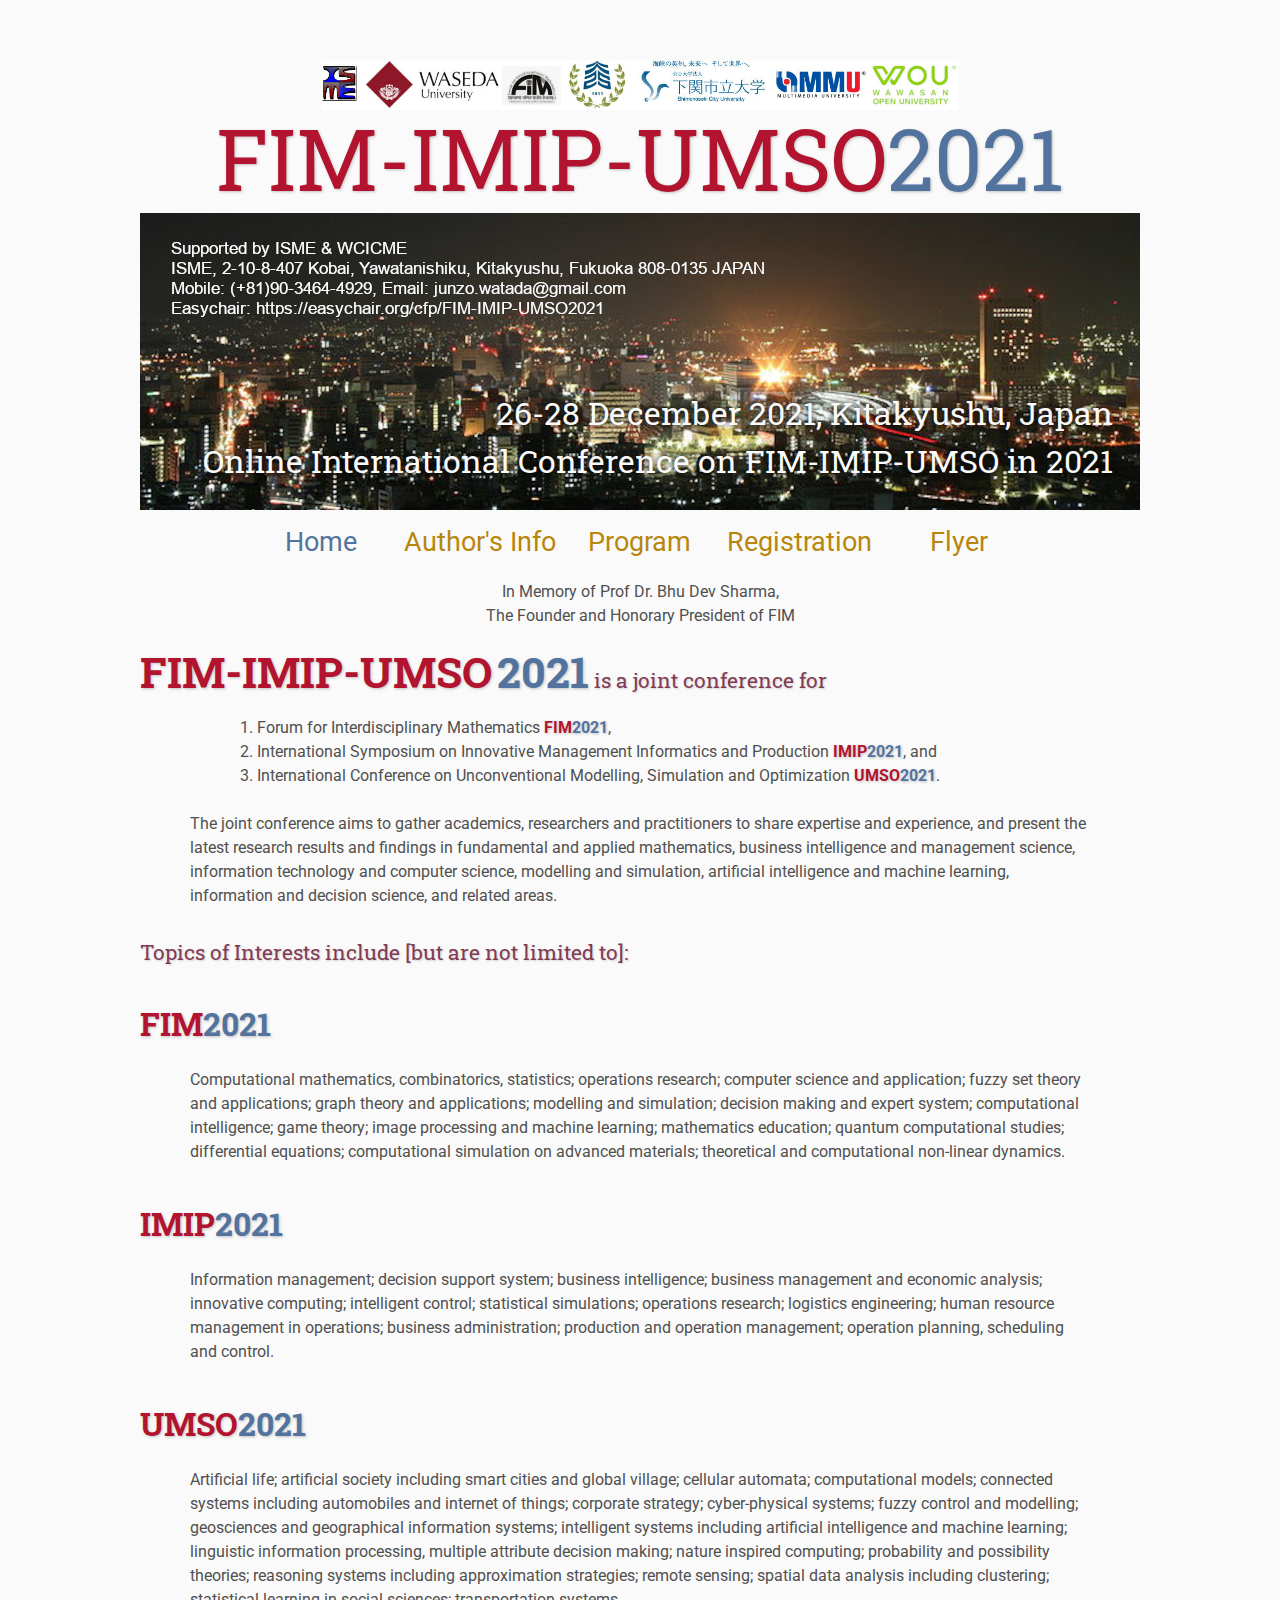
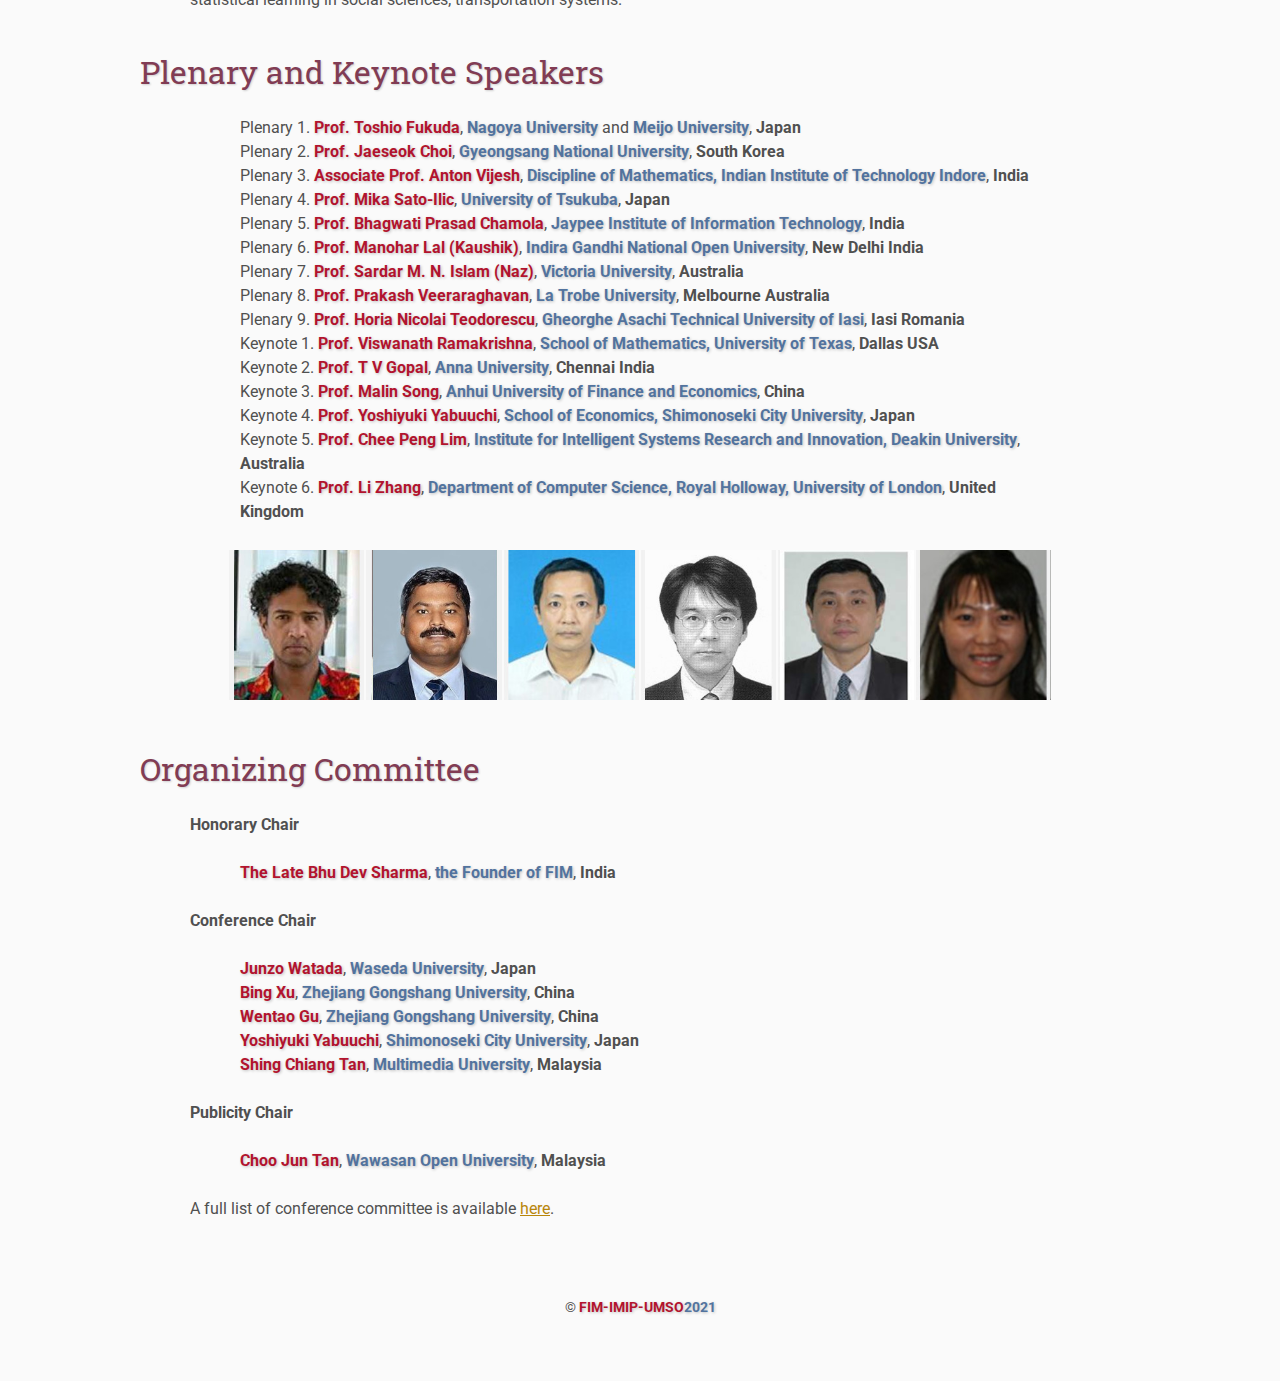
==== commit 69517352: "Update index.html" ====
--- a/index.html
+++ b/index.html
@@ -35,7 +35,7 @@
                 <a title="Author&apos;s Info" href="registration">Author&apos;s Info</a>
             </td>
             <td class="navigation">
-                <a title="Conference Program" href="program">Program</a> 
+                <a title="Conference Program" href="program/index2.html">Program</a> 
             </td>
             <td class="navigation">
                 <a title="Register for the Conference" href="directions">Registration</a>
@@ -160,7 +160,7 @@
             <strong>Australia</strong></li>
         <li>Keynote 6. <strong class="title1">Prof. Li Zhang</strong>, 
             <strong class="title2">Department of Computer Science, Royal Holloway, University of London</strong>, 
-            <strong>Egham Surrey, UK</strong></li>
+            <strong>United Kingdom</strong></li>
     </ul>
     <table class="sponsors">
         <tr>
